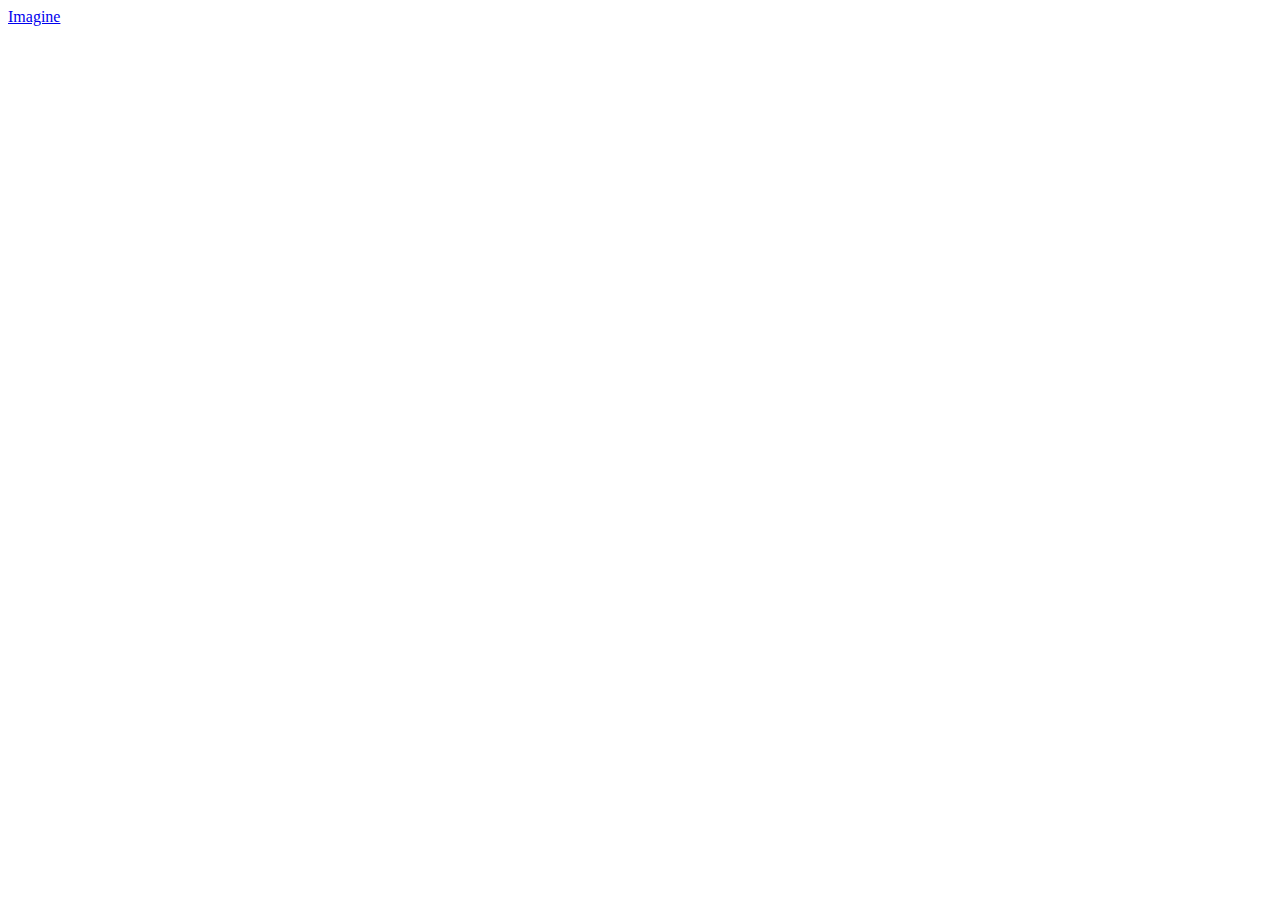
==== index.html @ f8d3a9f7 "First commit, hello world." ====
<!DOCTYPE html>
<html lang="en">
<head>
    <meta charset="UTF-8">
    <title>Imagine</title>
</head>
<body>
<a href="http://imaginetheresnoheaven.us" title="Imagine there's no Heaven">Imagine</a>
</body>
</html>
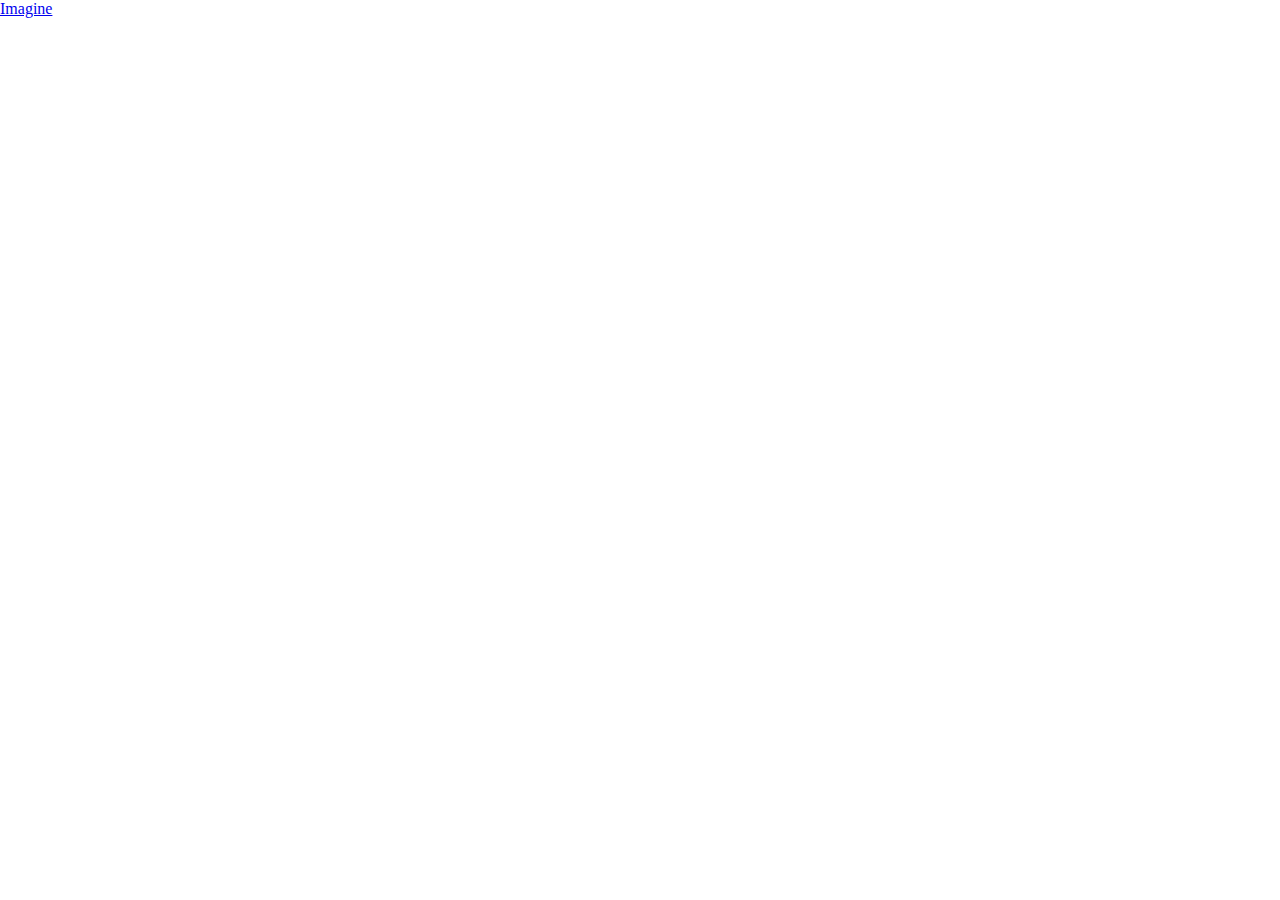
==== commit 66c75b60: "Add break out of frames script" ====
--- a/index.html
+++ b/index.html
@@ -3,8 +3,14 @@
 <head>
     <meta charset="UTF-8">
     <title>Imagine</title>
+    <link rel="stylesheet" type="text/css" href="style.css">
+
 </head>
 <body>
-<a href="http://imaginetheresnoheaven.us" title="Imagine there's no Heaven">Imagine</a>
+
+<a href="http://imaginetheresnoheaven.us">
+    <div class="page"><a href="http://imaginetheresnoheaven.us" title="Imagine">Imagine</a>
+    </div>
+</a>
 </body>
 </html>--- a/style.css
+++ b/style.css
@@ -0,0 +1,8 @@
+div.page {
+    height: 100vh;
+    width: 100vw;
+}
+
+body {
+    margin: 0;
+}